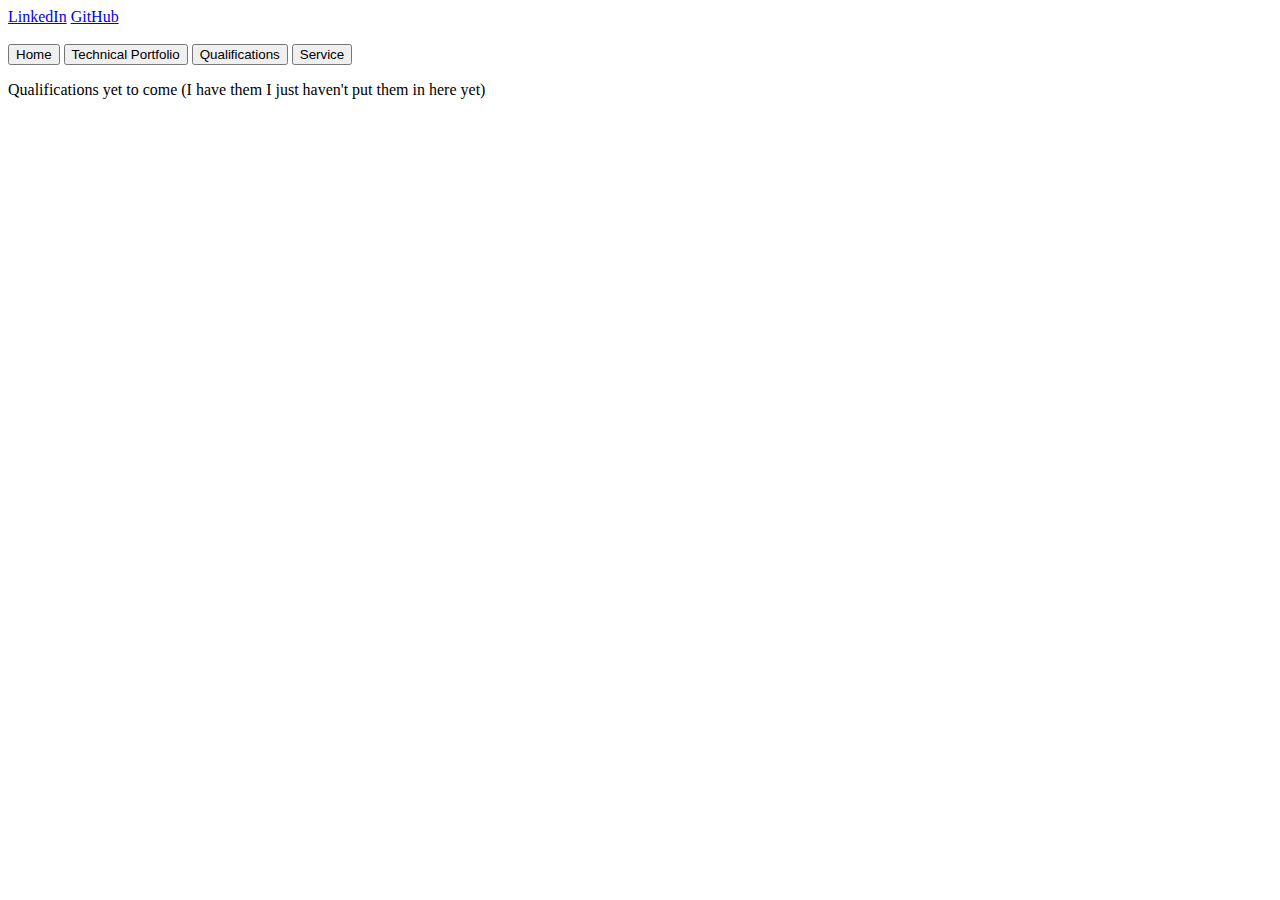
==== qualifications.html @ eb40abe4 "Added required pages and wrote 300 personal description" ====
<!DOCTYPE html>
<head>

</head>

<body>
    <a href="https://www.linkedin.com/in/claytonkristiansen/">LinkedIn</a>
    <a href="https://github.com/claytonkristiansen">GitHub</a> <br></br>
    <button onclick="location.href='index.html'">Home</button>
    <button onclick="location.href='technicalportfolio.html'">Technical Portfolio</button>
    <button onclick="location.href='qualifications.html'">Qualifications</button>
    <button onclick="location.href='service.html'">Service</button>
    <p>Qualifications yet to come (I have them I just haven't put them in here yet)</p>
</body>
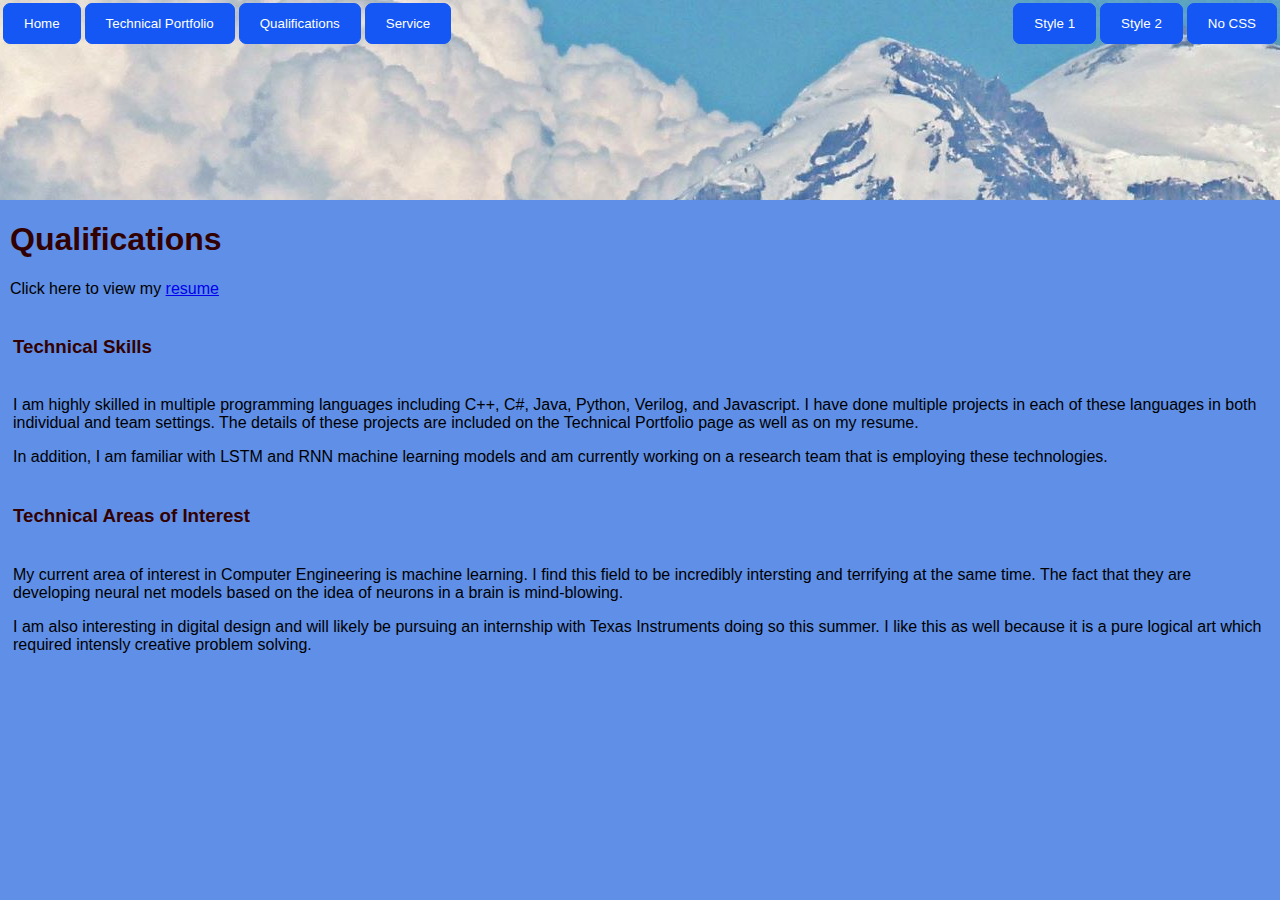
==== commit 32236a71: "Present Ready" ====
--- a/qualifications.html
+++ b/qualifications.html
@@ -1,14 +1,73 @@
 <!DOCTYPE html>
 <head>
-
+    <link id="id_style" rel="stylesheet" href="style1.css">
+    <meta http-equiv="Content-Type" content="text/html; charset=iso-8859-1">
 </head>
 
+<script src="functions.js"></script>
+
 <body>
-    <a href="https://www.linkedin.com/in/claytonkristiansen/">LinkedIn</a>
-    <a href="https://github.com/claytonkristiansen">GitHub</a> <br></br>
-    <button onclick="location.href='index.html'">Home</button>
-    <button onclick="location.href='technicalportfolio.html'">Technical Portfolio</button>
-    <button onclick="location.href='qualifications.html'">Qualifications</button>
-    <button onclick="location.href='service.html'">Service</button>
-    <p>Qualifications yet to come (I have them I just haven't put them in here yet)</p>
+    <div class="NavBar" >
+        <div id="id_left_pane">
+            <table class="LeftTable">
+                <tr>
+                    <td>
+                        <button class="NavButton" onclick="location.href='index.html'">Home<span></span></button>
+                    </td>
+                    <td>
+                        <button class="NavButton" onclick="location.href='technicalportfolio.html'">Technical Portfolio<span></span></button>
+                    </td>
+                    <td>
+                        <button class="NavButton" onclick="location.href='qualifications.html'">Qualifications<span></span></button>
+                    </td>
+                    <td>
+                        <button class="NavButton" onclick="location.href='service.html'">Service<span></span></button>
+                    </td>
+                </tr>
+            </table>
+        </div>
+        <div id="id_right_pane">
+            <table align="right" class="RightTable">
+                <tr>
+                    <td>
+                        <button class="NavButton" onclick="ChangeCSS('style1.css')">Style 1</button>
+                    </td>
+                    <td>
+                        <button class="NavButton" onclick="ChangeCSS('style2.css')">Style 2</button>
+                    </td>
+                    <td>
+                        <button class="NavButton" onclick="ChangeCSS('')">No CSS</button>
+                    </td>
+                </tr>
+            </table>
+        </div>
+    </div>
+    <div class="SecondDiv">
+        <h1>Qualifications</h1>
+        <p>Click here to view my <a href="ClaytonResume01-24-2022.pdf">resume</a></p>
+        <table>
+            <tr>
+                <td>
+                    <h3>Technical Skills</h3>
+                </td>
+            </tr>
+            <tr>
+                <td>
+                    <p>I am highly skilled in multiple programming languages including C++, C#, Java, Python, Verilog, and Javascript. I have done multiple projects in each of these languages in both individual and team settings. The details of these projects are included on the Technical Portfolio page as well as on my resume.</p>
+                    <p>In addition, I am familiar with LSTM and RNN machine learning models and am currently working on a research team that is employing these technologies.</p>
+                </td>
+            </tr>
+            <tr>
+                <td>
+                    <h3>Technical Areas of Interest</h3>
+                </td>
+            </tr>
+            <tr>
+                <td>
+                    <p>My current area of interest in Computer Engineering is machine learning. I find this field to be incredibly intersting and terrifying at the same time. The fact that they are developing neural net models based on the idea of neurons in a brain is mind-blowing.</p>
+                    <p>I am also interesting in digital design and will likely be pursuing an internship with Texas Instruments doing so this summer. I like this as well because it is a pure logical art which required intensly creative problem solving.</p>
+                </td>
+            </tr>
+        </table>
+    </div>
 </body>--- a/style1.css
+++ b/style1.css
@@ -0,0 +1,62 @@
+p { 
+    color: black;
+    font-family: Arial, Helvetica, sans-serif;
+}
+h3 {
+    color: rgb(50, 0, 0);
+    font-family: Arial, Helvetica, sans-serif;
+}
+h1 {
+    color: rgb(50, 0, 0);
+    font-family: Arial, Helvetica, sans-serif;
+}
+body {
+    margin: 0;
+    margin-top: 0px;
+    padding: 0;
+    background-color: rgba(67, 123, 226, 0.85);
+}
+#id_left_pane {
+    width: 50%;
+    float: left;
+}
+#id_right_pane {
+    width: 50%;
+    float: right;
+}
+#id_right_table {
+    text-align: right;
+}
+div.SecondDiv {
+    border: 3px;
+    margin: 10px;
+}
+div.NavBar {
+    width: 100%;
+    height: 200px;
+    background-image: url("Image2.jpg");
+    background-position: top center;
+    background-repeat: no-repeat;
+}
+img.ProfilePicture {
+    border: 2px solid rgb(40, 26, 238);
+}
+button.NavButton {
+    background-color: rgb(20, 87, 244);
+    border: 1px solid rgb(20, 87, 244);
+    padding: 12px 20px;
+    border-radius: 7px;
+    transition: .3s;
+    color: #fff;
+   }
+   
+   button.NavButton:hover {
+    border: 1px solid rgb(20, 87, 244);
+    background-color: transparent;
+    color: rgb(20, 87, 244);
+   }
+   
+   button.NavButton:focus {
+    box-shadow: 0px 0px 0px 5px rgba(20, 87, 244, 0.37), 0px 0px 0px 10px rgba(20, 87, 244, 0.38);
+    outline: none;
+   }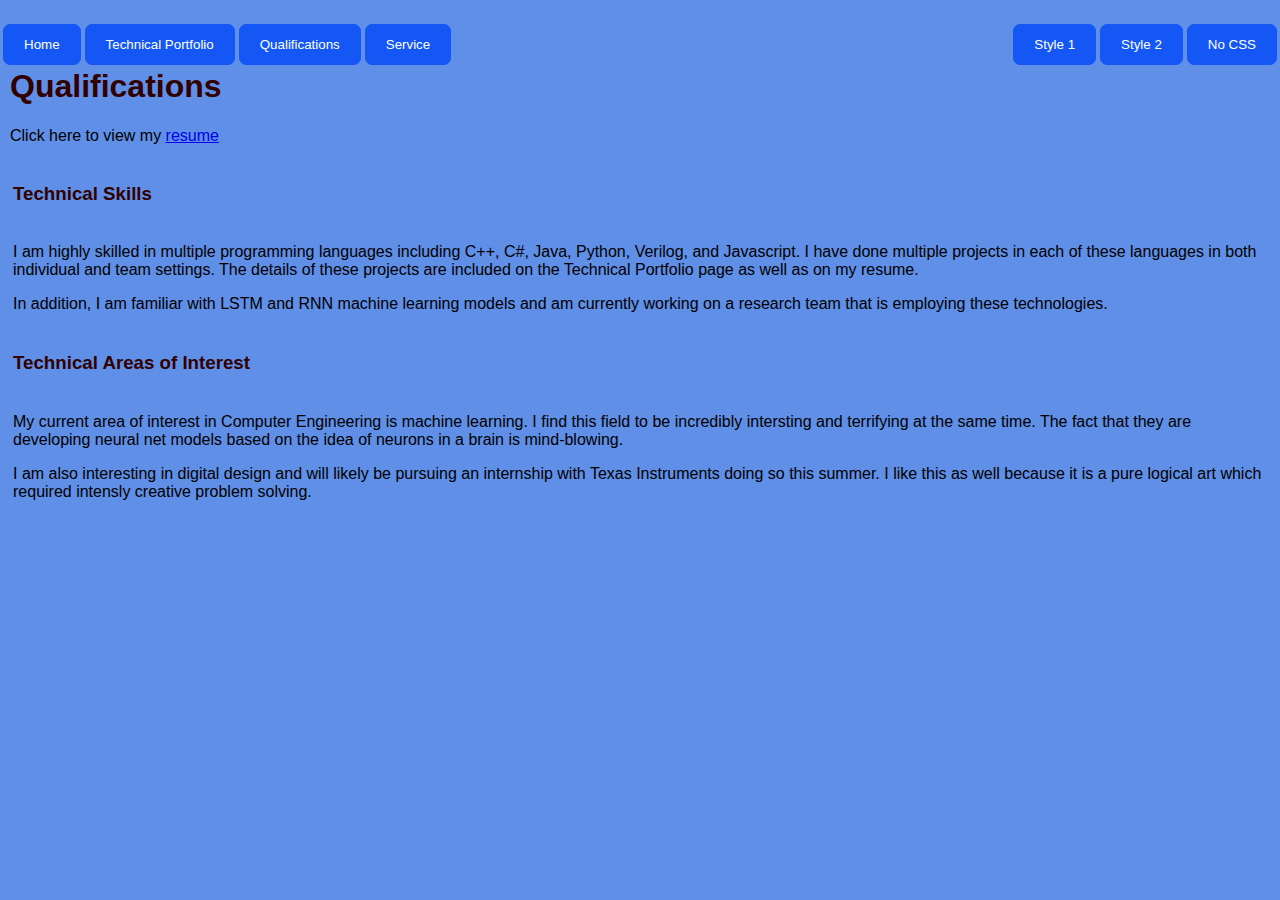
==== commit 7fc35f99: "moving" ====
--- a/qualifications.html
+++ b/qualifications.html
@@ -45,7 +45,7 @@
     <div class="SecondDiv">
         <h1>Qualifications</h1>
         <p>Click here to view my <a href="ClaytonResume01-24-2022.pdf">resume</a></p>
-        <table>
+        <table class="ListTable">
             <tr>
                 <td>
                     <h3>Technical Skills</h3>
@@ -53,8 +53,10 @@
             </tr>
             <tr>
                 <td>
-                    <p>I am highly skilled in multiple programming languages including C++, C#, Java, Python, Verilog, and Javascript. I have done multiple projects in each of these languages in both individual and team settings. The details of these projects are included on the Technical Portfolio page as well as on my resume.</p>
-                    <p>In addition, I am familiar with LSTM and RNN machine learning models and am currently working on a research team that is employing these technologies.</p>
+                    <div id="id_page_text_body">
+                        <p>I am highly skilled in multiple programming languages including C++, C#, Java, Python, Verilog, and Javascript. I have done multiple projects in each of these languages in both individual and team settings. The details of these projects are included on the Technical Portfolio page as well as on my resume.</p>
+                        <p>In addition, I am familiar with LSTM and RNN machine learning models and am currently working on a research team that is employing these technologies.</p>
+                    </div>
                 </td>
             </tr>
             <tr>
@@ -64,8 +66,10 @@
             </tr>
             <tr>
                 <td>
-                    <p>My current area of interest in Computer Engineering is machine learning. I find this field to be incredibly intersting and terrifying at the same time. The fact that they are developing neural net models based on the idea of neurons in a brain is mind-blowing.</p>
-                    <p>I am also interesting in digital design and will likely be pursuing an internship with Texas Instruments doing so this summer. I like this as well because it is a pure logical art which required intensly creative problem solving.</p>
+                    <div id="id_page_text_body">
+                        <p>My current area of interest in Computer Engineering is machine learning. I find this field to be incredibly intersting and terrifying at the same time. The fact that they are developing neural net models based on the idea of neurons in a brain is mind-blowing.</p>
+                        <p>I am also interesting in digital design and will likely be pursuing an internship with Texas Instruments doing so this summer. I like this as well because it is a pure logical art which required intensly creative problem solving.</p>
+                    </div>
                 </td>
             </tr>
         </table>
--- a/style1.css
+++ b/style1.css
@@ -27,16 +27,36 @@
 #id_right_table {
     text-align: right;
 }
-div.SecondDiv {
+.SecondDiv {
     border: 3px;
     margin: 10px;
 }
-div.NavBar {
+.FirstDiv {
     width: 100%;
     height: 200px;
     background-image: url("Image2.jpg");
     background-position: top center;
     background-repeat: no-repeat;
+}
+.RightTable {
+    margin: 0;
+    margin-right: 0px;
+    list-style-type: none;
+}
+.RightTable li{
+    display: block;
+    float: right;
+    padding: 5px 5px;
+}
+.LeftTable{
+    margin: 0;
+    padding: 0;
+    list-style-type: none;
+}
+.LeftTable li{
+    display: block;
+    float: left;
+    padding: 5px 5px;
 }
 img.ProfilePicture {
     border: 2px solid rgb(40, 26, 238);
@@ -48,15 +68,15 @@
     border-radius: 7px;
     transition: .3s;
     color: #fff;
-   }
-   
-   button.NavButton:hover {
+}
+
+button.NavButton:hover {
     border: 1px solid rgb(20, 87, 244);
     background-color: transparent;
     color: rgb(20, 87, 244);
-   }
-   
-   button.NavButton:focus {
+}
+
+button.NavButton:focus {
     box-shadow: 0px 0px 0px 5px rgba(20, 87, 244, 0.37), 0px 0px 0px 10px rgba(20, 87, 244, 0.38);
     outline: none;
-   }+}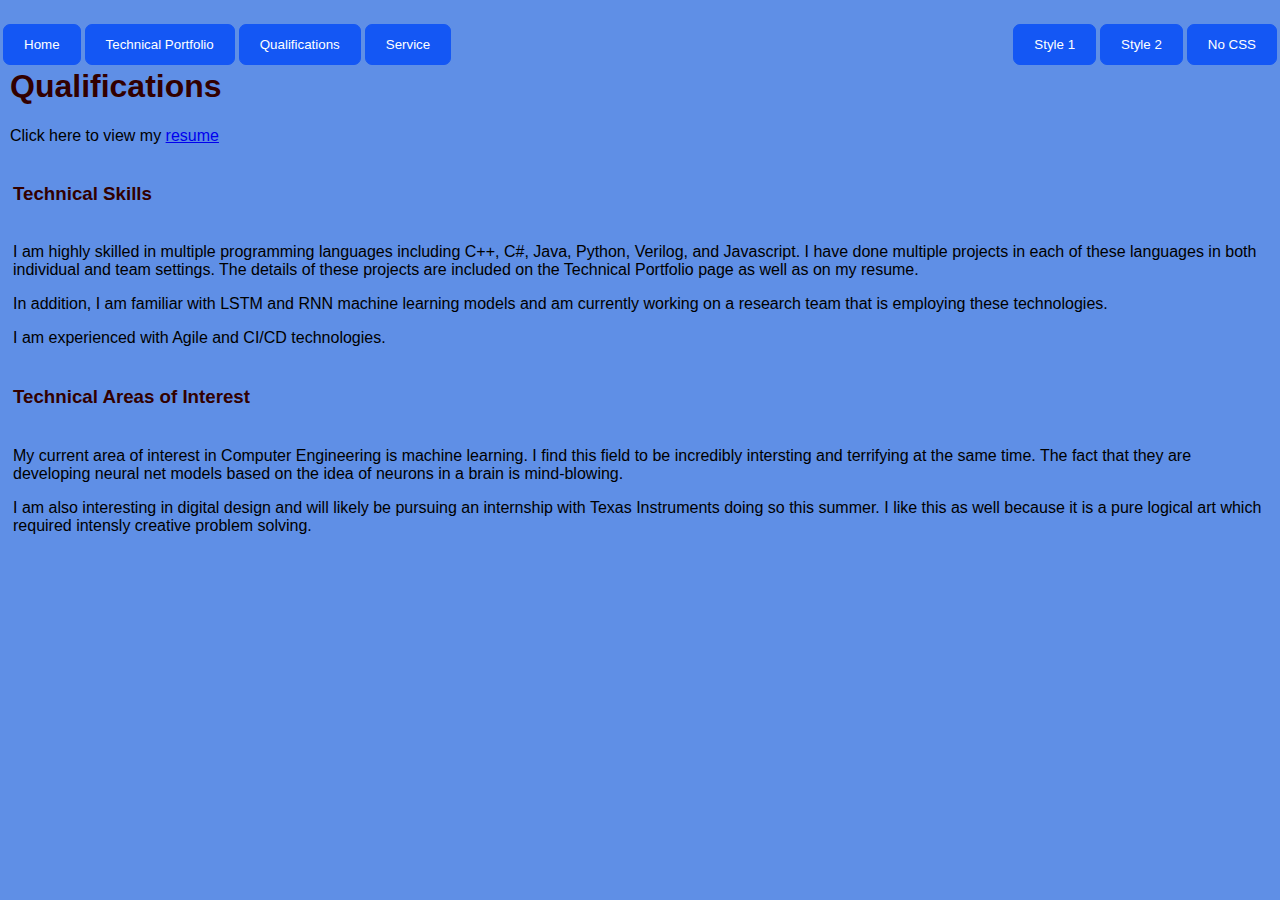
==== commit 951a653f: "Added new qualification" ====
--- a/qualifications.html
+++ b/qualifications.html
@@ -56,6 +56,7 @@
                     <div id="id_page_text_body">
                         <p>I am highly skilled in multiple programming languages including C++, C#, Java, Python, Verilog, and Javascript. I have done multiple projects in each of these languages in both individual and team settings. The details of these projects are included on the Technical Portfolio page as well as on my resume.</p>
                         <p>In addition, I am familiar with LSTM and RNN machine learning models and am currently working on a research team that is employing these technologies.</p>
+                        <p>I am experienced with Agile and CI/CD technologies.</p>
                     </div>
                 </td>
             </tr>
